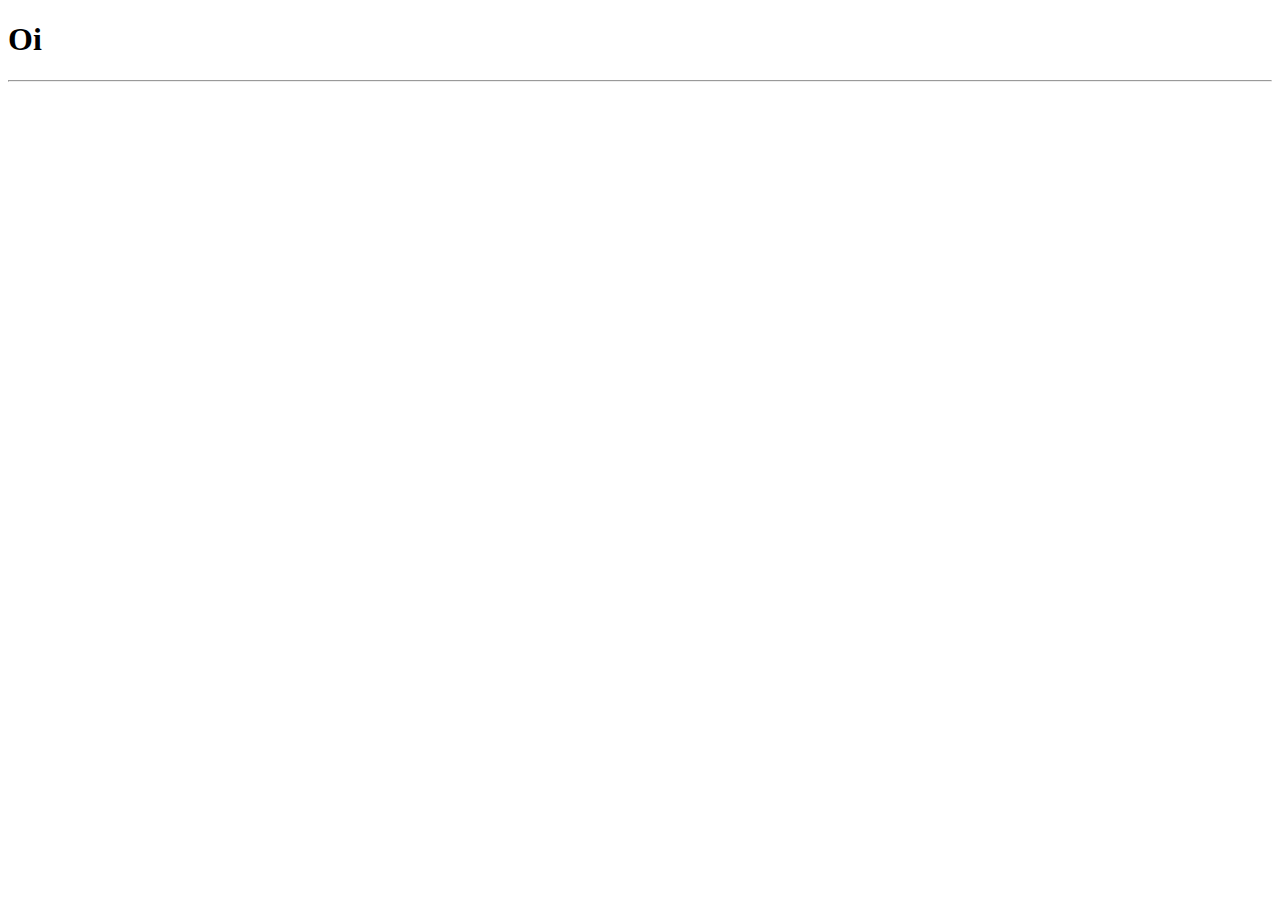
==== index.html @ 976ca9d8 "update" ====
<!DOCTYPE html>
<html lang="pt-br">
<head>
    <meta charset="UTF-8">
    <meta name="viewport" content="width=device-width, initial-scale=1.0">
    <title>Site-teste do repositório</title>
</head>
<body>
    <h1>Oi</h1>
    <hr>
</body>
</html>
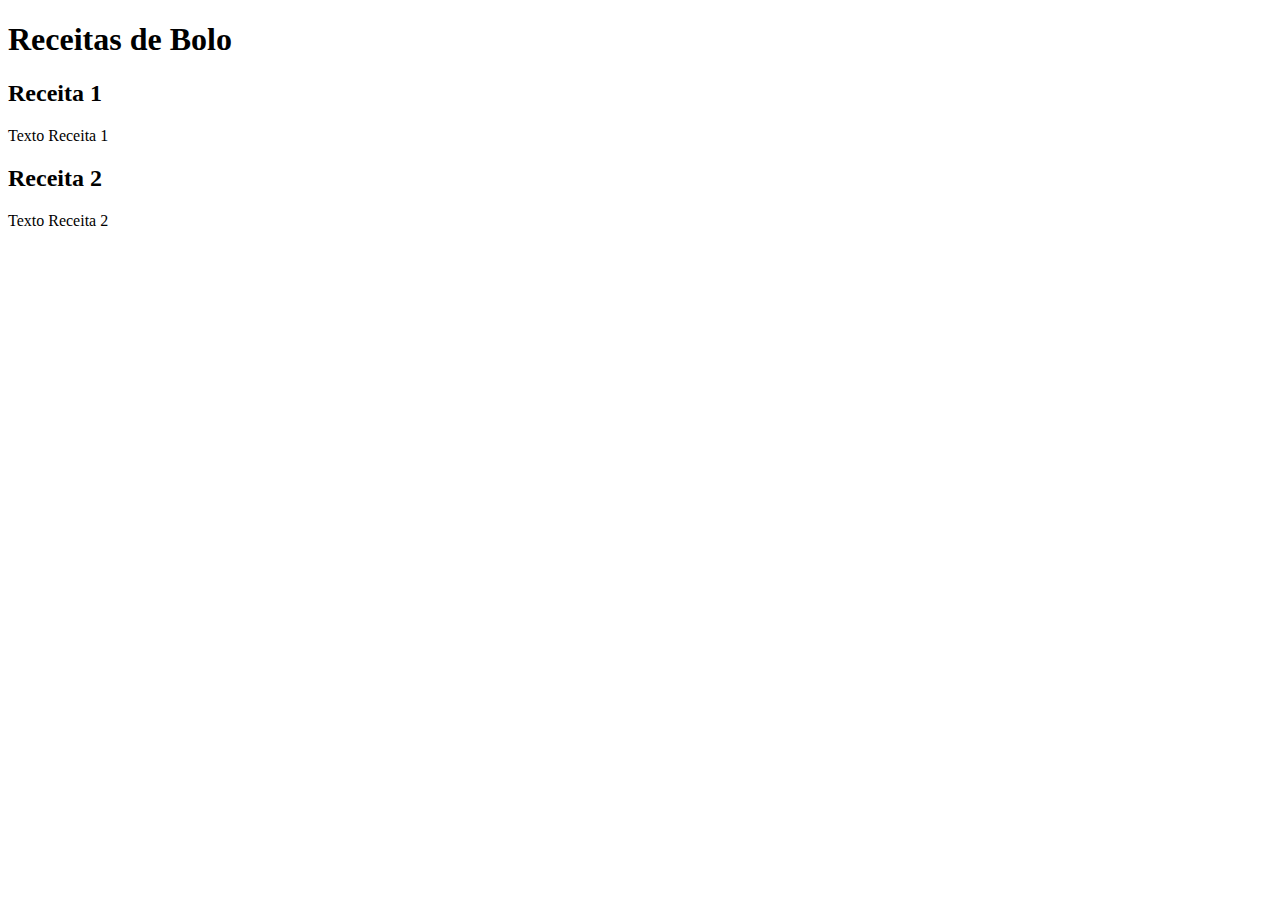
==== commit d155fd7f: "update index" ====
--- a/index.html
+++ b/index.html
@@ -3,10 +3,21 @@
 <head>
     <meta charset="UTF-8">
     <meta name="viewport" content="width=device-width, initial-scale=1.0">
-    <title>Site-teste do repositório</title>
+    <title>Receitas de Bolo</title>
 </head>
 <body>
-    <h1>Oi</h1>
-    <hr>
+    <main>
+        <header>
+            <h1>Receitas de Bolo</h1>
+        </header>
+        <article>
+            <h2>Receita 1</h2>
+            <p>Texto Receita 1</p>
+        </article>
+        <article>
+            <h2>Receita 2</h2>
+            <p>Texto Receita 2</p>
+        </article>
+    </main>
 </body>
 </html>
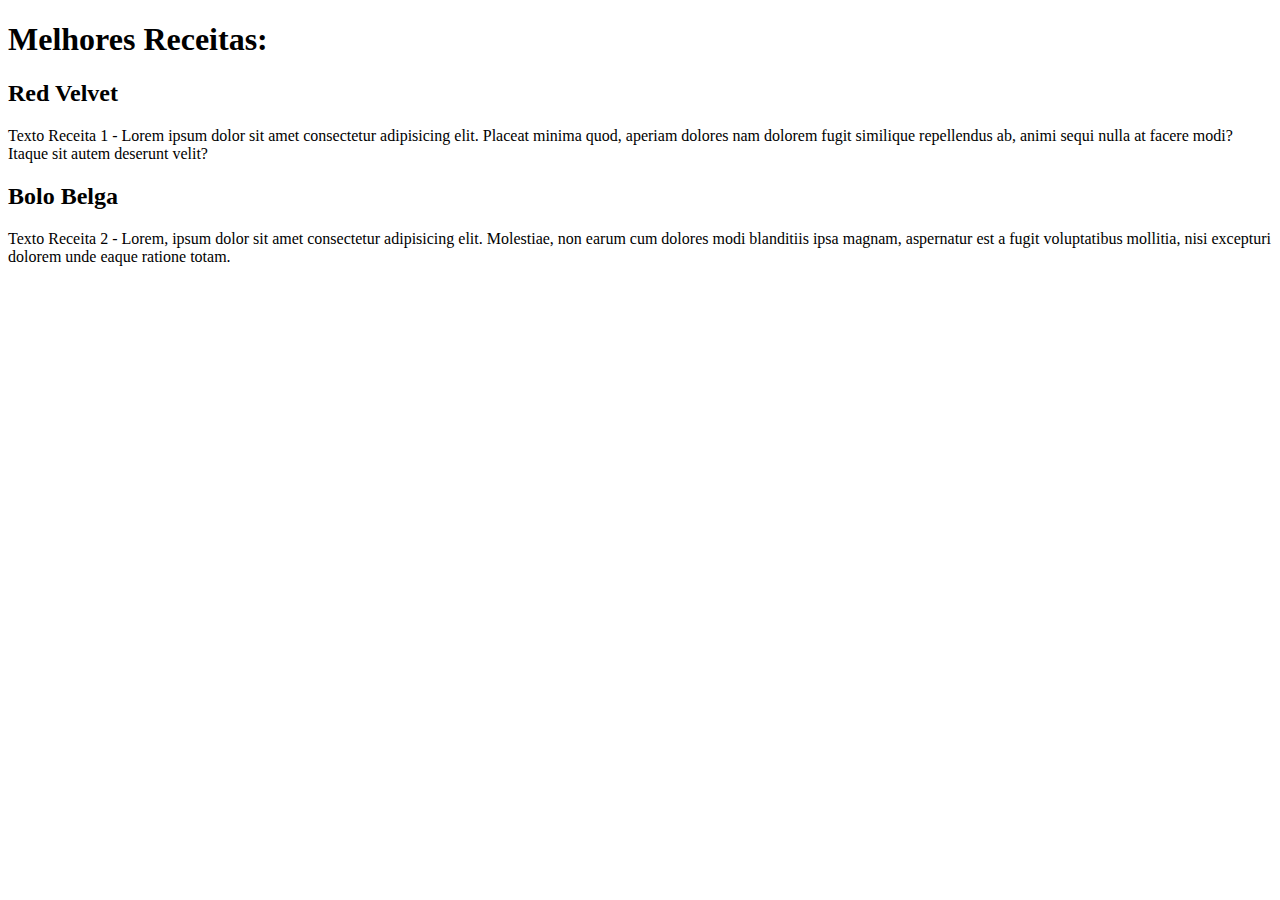
==== commit 5be3165a: "conteúdo base" ====
--- a/index.html
+++ b/index.html
@@ -8,15 +8,15 @@
 <body>
     <main>
         <header>
-            <h1>Receitas de Bolo</h1>
+            <h1>Melhores Receitas:</h1>
         </header>
         <article>
-            <h2>Receita 1</h2>
-            <p>Texto Receita 1</p>
+            <h2>Red Velvet</h2>
+            <p>Texto Receita 1 - Lorem ipsum dolor sit amet consectetur adipisicing elit. Placeat minima quod, aperiam dolores nam dolorem fugit similique repellendus ab, animi sequi nulla at facere modi? Itaque sit autem deserunt velit?</p>
         </article>
         <article>
-            <h2>Receita 2</h2>
-            <p>Texto Receita 2</p>
+            <h2>Bolo Belga</h2>
+            <p>Texto Receita 2 - Lorem, ipsum dolor sit amet consectetur adipisicing elit. Molestiae, non earum cum dolores modi blanditiis ipsa magnam, aspernatur est a fugit voluptatibus mollitia, nisi excepturi dolorem unde eaque ratione totam.</p>
         </article>
     </main>
 </body>
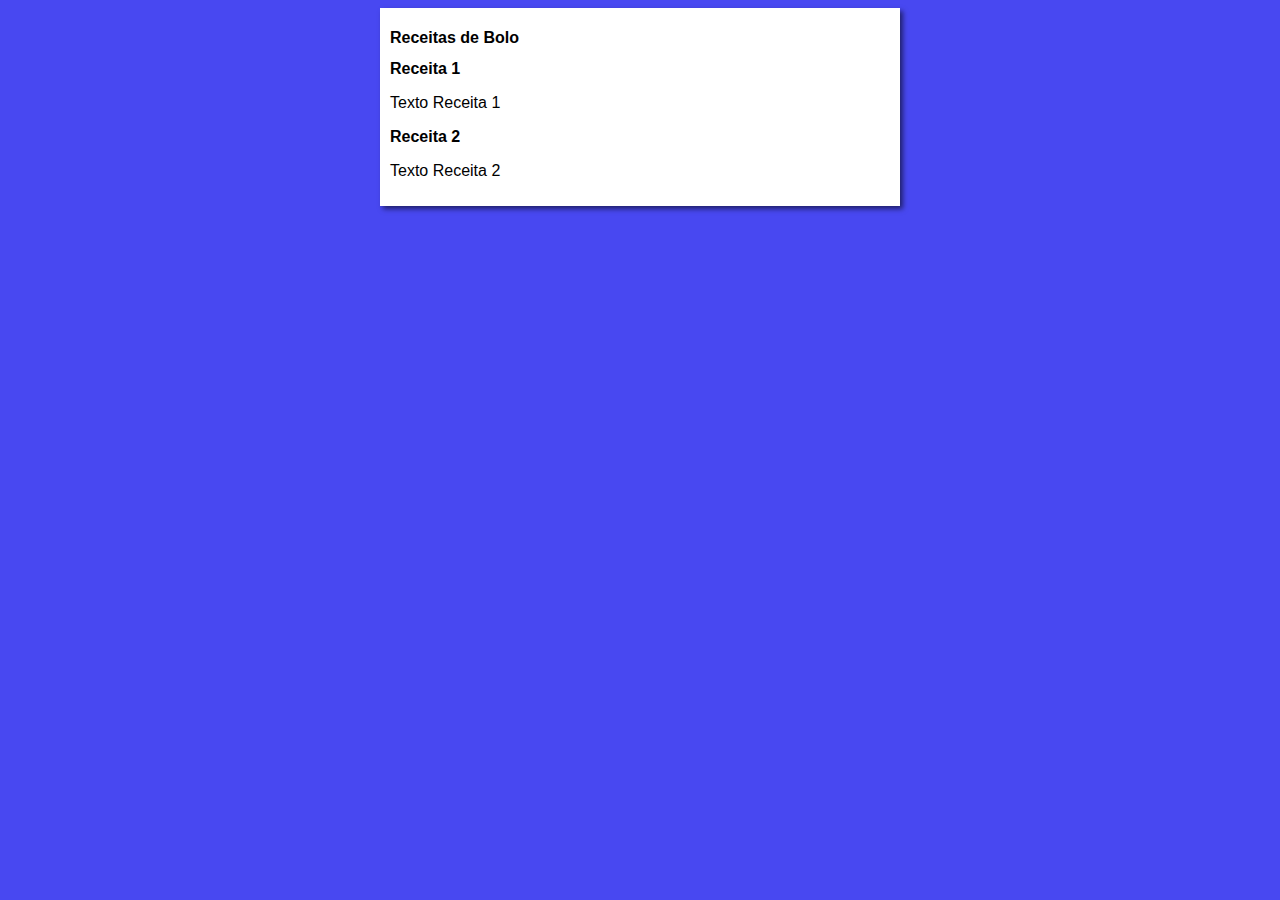
==== commit 81b64526: "design base" ====
--- a/index.html
+++ b/index.html
@@ -4,19 +4,20 @@
     <meta charset="UTF-8">
     <meta name="viewport" content="width=device-width, initial-scale=1.0">
     <title>Receitas de Bolo</title>
+    <link rel="stylesheet" href="estilos/style.css">
 </head>
 <body>
     <main>
         <header>
-            <h1>Melhores Receitas:</h1>
+            <h1>Receitas de Bolo</h1>
         </header>
         <article>
-            <h2>Red Velvet</h2>
-            <p>Texto Receita 1 - Lorem ipsum dolor sit amet consectetur adipisicing elit. Placeat minima quod, aperiam dolores nam dolorem fugit similique repellendus ab, animi sequi nulla at facere modi? Itaque sit autem deserunt velit?</p>
+            <h2>Receita 1</h2>
+            <p>Texto Receita 1</p>
         </article>
         <article>
-            <h2>Bolo Belga</h2>
-            <p>Texto Receita 2 - Lorem, ipsum dolor sit amet consectetur adipisicing elit. Molestiae, non earum cum dolores modi blanditiis ipsa magnam, aspernatur est a fugit voluptatibus mollitia, nisi excepturi dolorem unde eaque ratione totam.</p>
+            <h2>Receita 2</h2>
+            <p>Texto Receita 2</p>
         </article>
     </main>
 </body>
--- a/estilos/style.css
+++ b/estilos/style.css
@@ -0,0 +1,20 @@
+* {
+    font-family: Arial, Helvetica, sans-serif ;
+    font-size: 16px;
+
+
+}
+
+body {
+    background-color:rgb(72, 72, 241) ;
+
+
+}
+
+main {
+    background-color: white;
+    width: 500px;
+    margin: auto;
+    padding: 10px;
+    box-shadow: 3px 3px 5px rgba(0, 0, 0, 0.548);
+}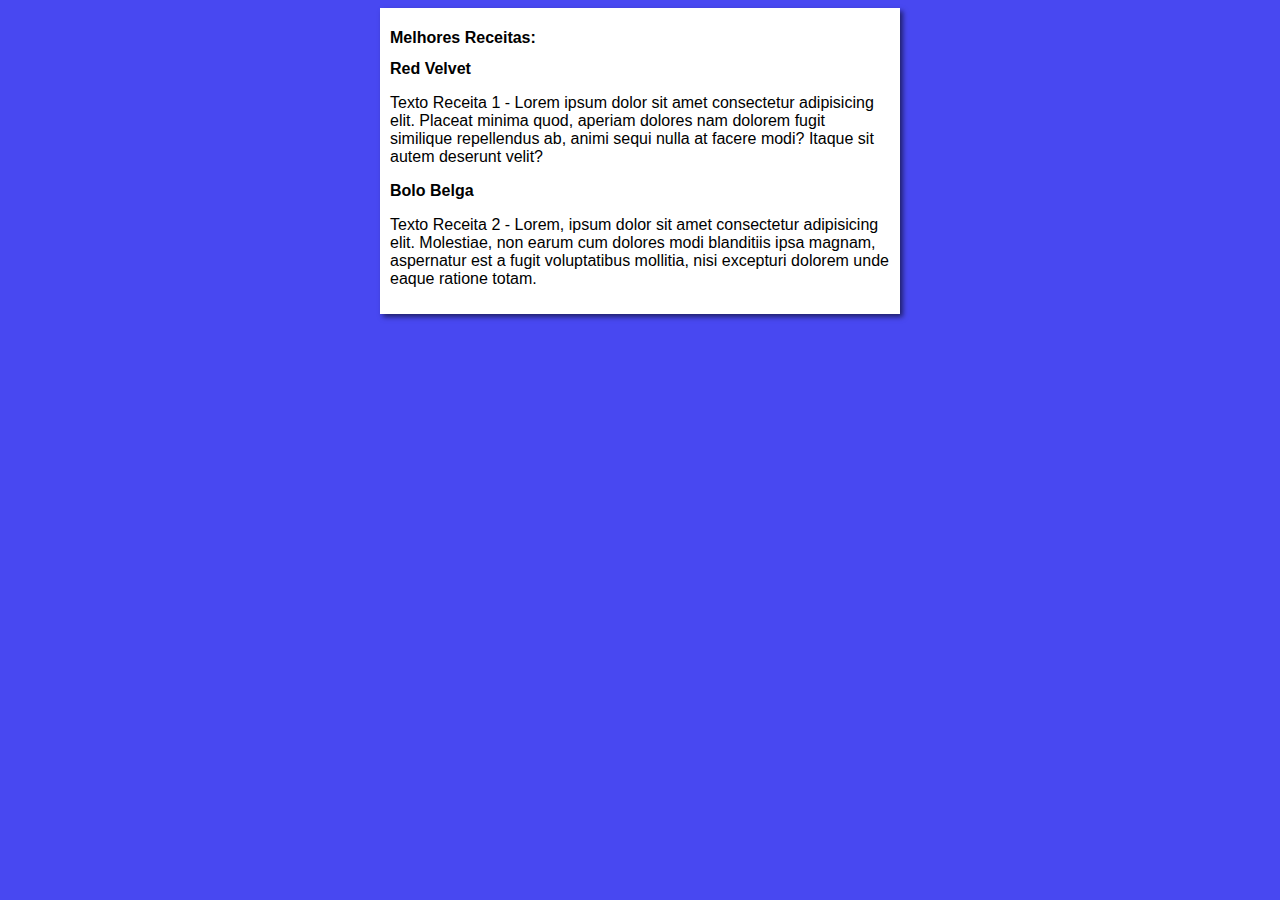
==== commit 6811eedb: "Merge branch 'design'" ====
--- a/index.html
+++ b/index.html
@@ -9,15 +9,15 @@
 <body>
     <main>
         <header>
-            <h1>Receitas de Bolo</h1>
+            <h1>Melhores Receitas:</h1>
         </header>
         <article>
-            <h2>Receita 1</h2>
-            <p>Texto Receita 1</p>
+            <h2>Red Velvet</h2>
+            <p>Texto Receita 1 - Lorem ipsum dolor sit amet consectetur adipisicing elit. Placeat minima quod, aperiam dolores nam dolorem fugit similique repellendus ab, animi sequi nulla at facere modi? Itaque sit autem deserunt velit?</p>
         </article>
         <article>
-            <h2>Receita 2</h2>
-            <p>Texto Receita 2</p>
+            <h2>Bolo Belga</h2>
+            <p>Texto Receita 2 - Lorem, ipsum dolor sit amet consectetur adipisicing elit. Molestiae, non earum cum dolores modi blanditiis ipsa magnam, aspernatur est a fugit voluptatibus mollitia, nisi excepturi dolorem unde eaque ratione totam.</p>
         </article>
     </main>
 </body>
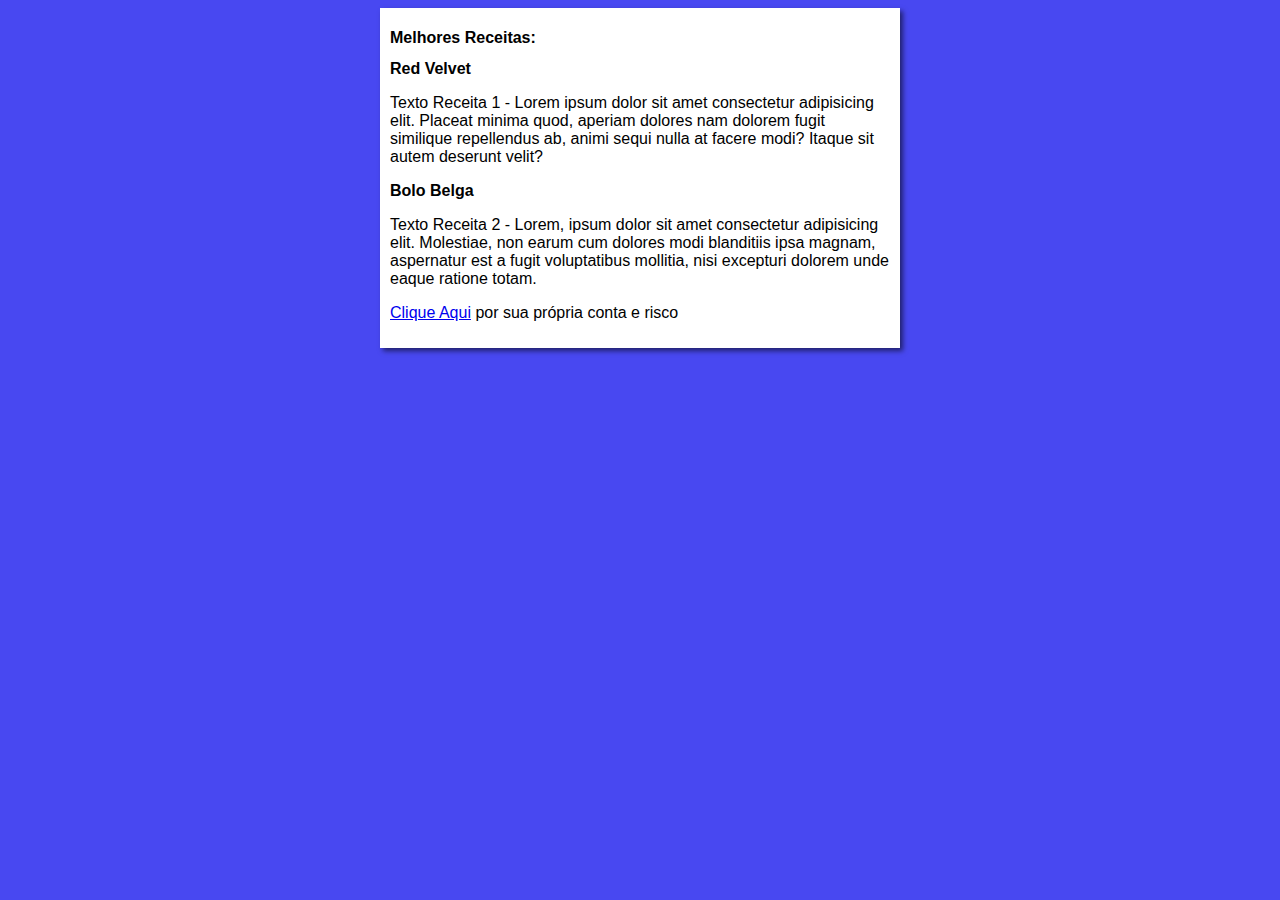
==== commit b1549842: "seila" ====
--- a/index.html
+++ b/index.html
@@ -19,6 +19,7 @@
             <h2>Bolo Belga</h2>
             <p>Texto Receita 2 - Lorem, ipsum dolor sit amet consectetur adipisicing elit. Molestiae, non earum cum dolores modi blanditiis ipsa magnam, aspernatur est a fugit voluptatibus mollitia, nisi excepturi dolorem unde eaque ratione totam.</p>
         </article>
+        <p><a href="pg002.html" rel="next" target="_blank">Clique Aqui</a> por sua própria conta e risco</p>
     </main>
 </body>
 </html>
